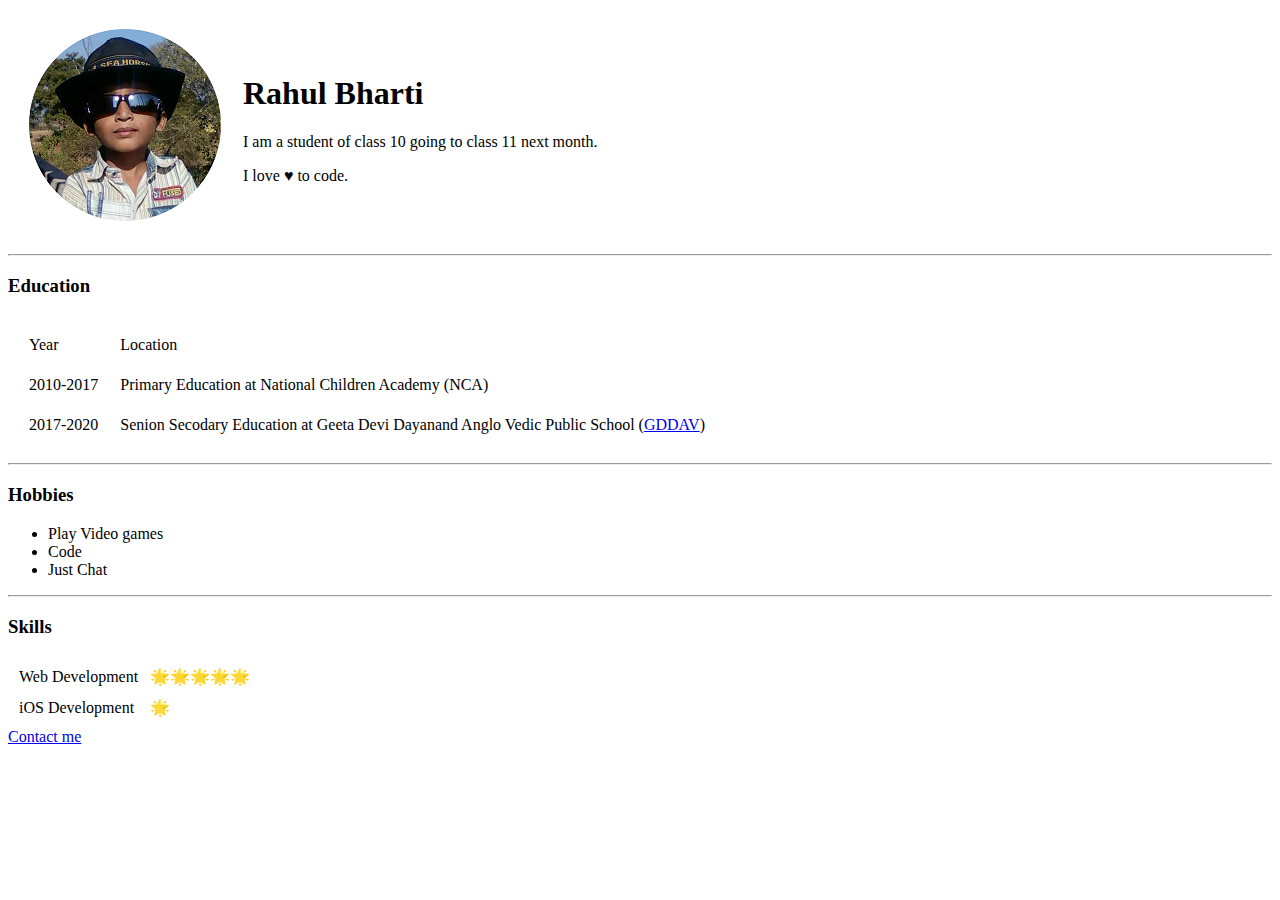
==== index.html @ b6119828 "Added initial cv" ====
<!DOCTYPE html>
<html lang="en" dir="ltr">
  <head>
    <meta charset="utf-8">
    <title>Rahul's Personla Site</title>
  </head>
  <body>
<table cellspacing= 20>
  <tr>
    <td>  <img src="rahul.png" alt="rahul-image-child" size="100px"> </td>
    <td><h1>Rahul Bharti</h1>
<p>I am a student of class 10 going to class 11 next month.</p>
<p>I love ♥ to code.</p>
    </td>
  </tr>
</table>
<hr>
<h3><strong>Education</strong></h3>
<table cellspacing=20>
<thead>
  <tr>
    <td>Year</td>
    <td>Location</td>
  </tr>
</thead>
<tbody>
  <tr>
    <td>2010-2017</td>
    <td>Primary Education at National Children Academy (NCA)</td>
  </tr>
  <tr>
    <td>2017-2020</td>
    <td>Senion Secodary Education at Geeta Devi Dayanand Anglo Vedic Public School (<a href="http://gddavdeoghar.org/">GDDAV</a>)</td>
  </tr>
</tbody>
</table>
<hr>
<h3>Hobbies</h3>
<ul>
  <li>Play Video games</li>
  <li>Code</li>
  <li>Just Chat</li>
</ul>
<hr>
<h3>Skills</h3>
<table cellspacing =10>
      <tbody>
        <tr>
          <td>Web Development</td>
          <td>  🌟🌟🌟🌟🌟</td>
        </tr>
        <tr>
          <td>iOS Development</td>
          <td>  🌟</td>
        </tr>

      </tbody>
    </table>
    <a href="contact.html">Contact me</a>

    </form>
</body>
</html>
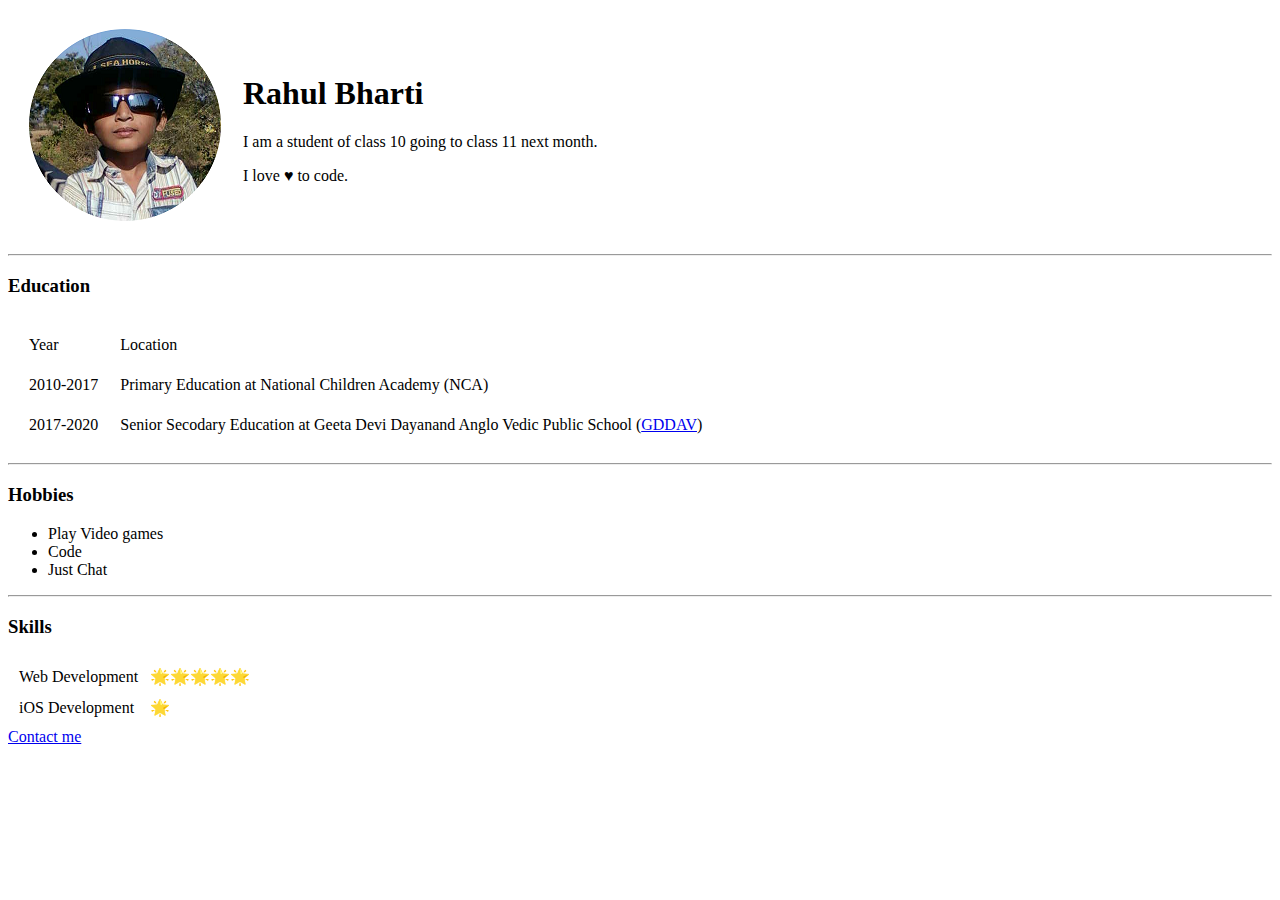
==== commit 344764ff: "grammar" ====
--- a/index.html
+++ b/index.html
@@ -30,7 +30,7 @@
   </tr>
   <tr>
     <td>2017-2020</td>
-    <td>Senion Secodary Education at Geeta Devi Dayanand Anglo Vedic Public School (<a href="http://gddavdeoghar.org/">GDDAV</a>)</td>
+    <td>Senior Secodary Education at Geeta Devi Dayanand Anglo Vedic Public School (<a href="http://gddavdeoghar.org/">GDDAV</a>)</td>
   </tr>
 </tbody>
 </table>
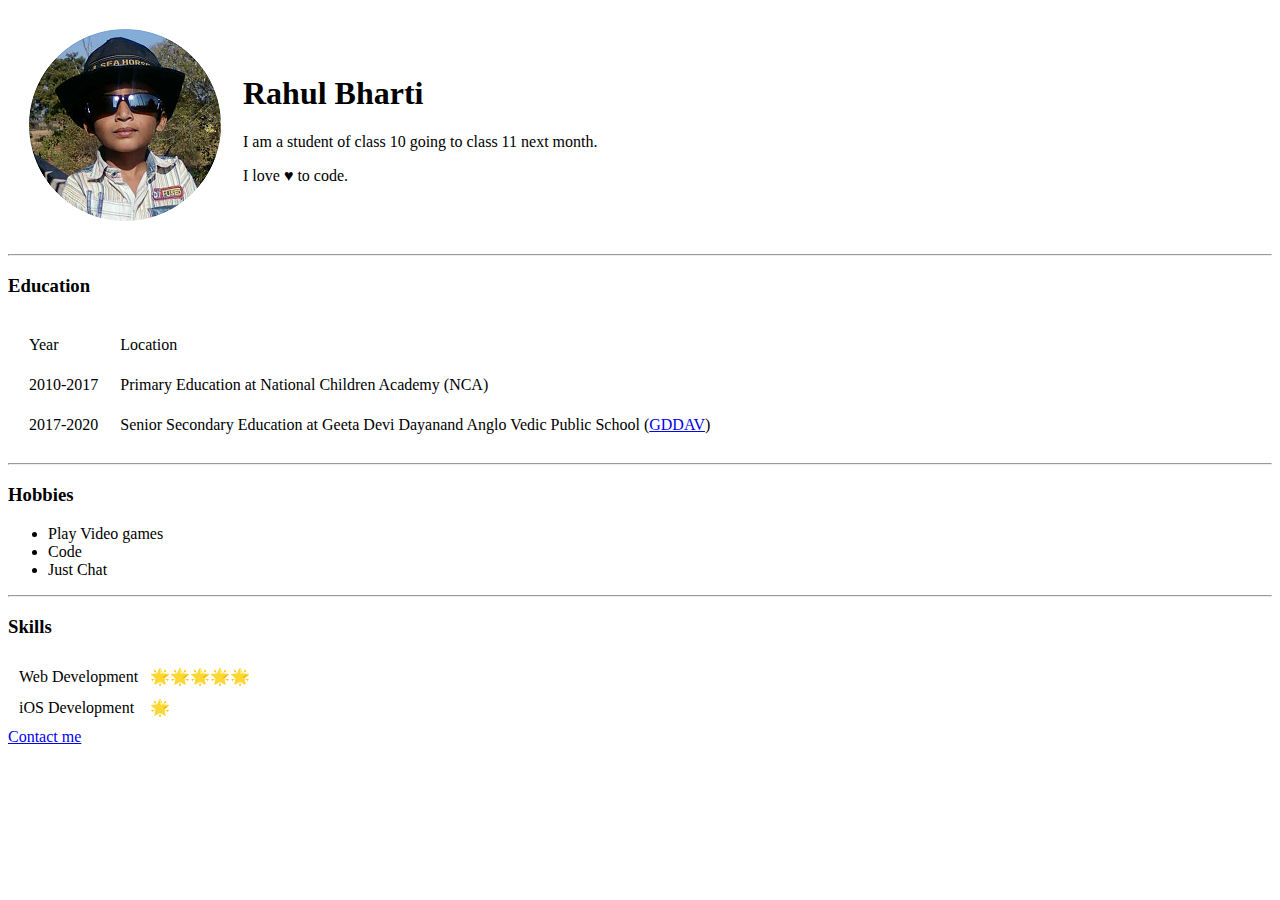
==== commit 8784ba05: "grammar changes" ====
--- a/index.html
+++ b/index.html
@@ -30,7 +30,7 @@
   </tr>
   <tr>
     <td>2017-2020</td>
-    <td>Senior Secodary Education at Geeta Devi Dayanand Anglo Vedic Public School (<a href="http://gddavdeoghar.org/">GDDAV</a>)</td>
+    <td>Senior Secondary Education at Geeta Devi Dayanand Anglo Vedic Public School (<a href="http://gddavdeoghar.org/">GDDAV</a>)</td>
   </tr>
 </tbody>
 </table>
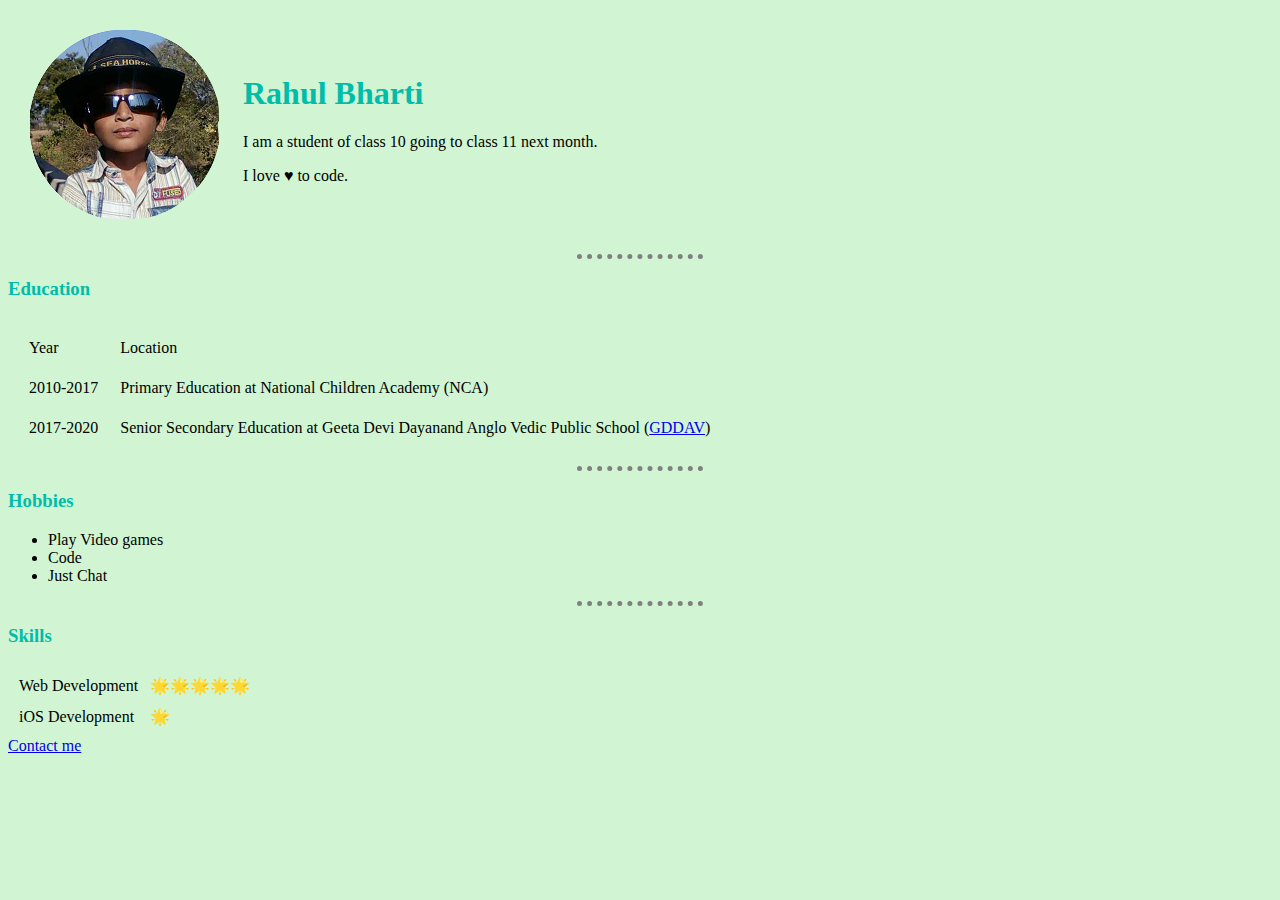
==== commit 3b44c2e5: "last update" ====
--- a/index.html
+++ b/index.html
@@ -2,12 +2,14 @@
 <html lang="en" dir="ltr">
   <head>
     <meta charset="utf-8">
-    <title>Rahul's Personla Site</title>
+    <title>Rahul's Personal Site</title>
+    <link rel="stylesheet" href="css/style.css">
+
   </head>
   <body>
-<table cellspacing= 20>
+<table cellspacing= 20 background-color:"#d1f5d3";>
   <tr>
-    <td>  <img src="rahul.png" alt="rahul-image-child" size="100px"> </td>
+    <td>  <img src="rahul1.png" alt="rahul-image-child" size="100px"> </td>
     <td><h1>Rahul Bharti</h1>
 <p>I am a student of class 10 going to class 11 next month.</p>
 <p>I love ♥ to code.</p>
--- a/css/style.css
+++ b/css/style.css
@@ -0,0 +1,21 @@
+body{
+  background-color: #d1f5d3;
+}
+
+hr{
+  border-style: none;
+  border-top-style: dotted;
+  border-color: grey;
+  border-width: 5px;
+  width: 10%;
+}
+h1{
+  color: #00bdaa;
+}
+
+h3{
+  color: #00bdaa;
+}
+h4{
+  color: #00bdaa;
+}
